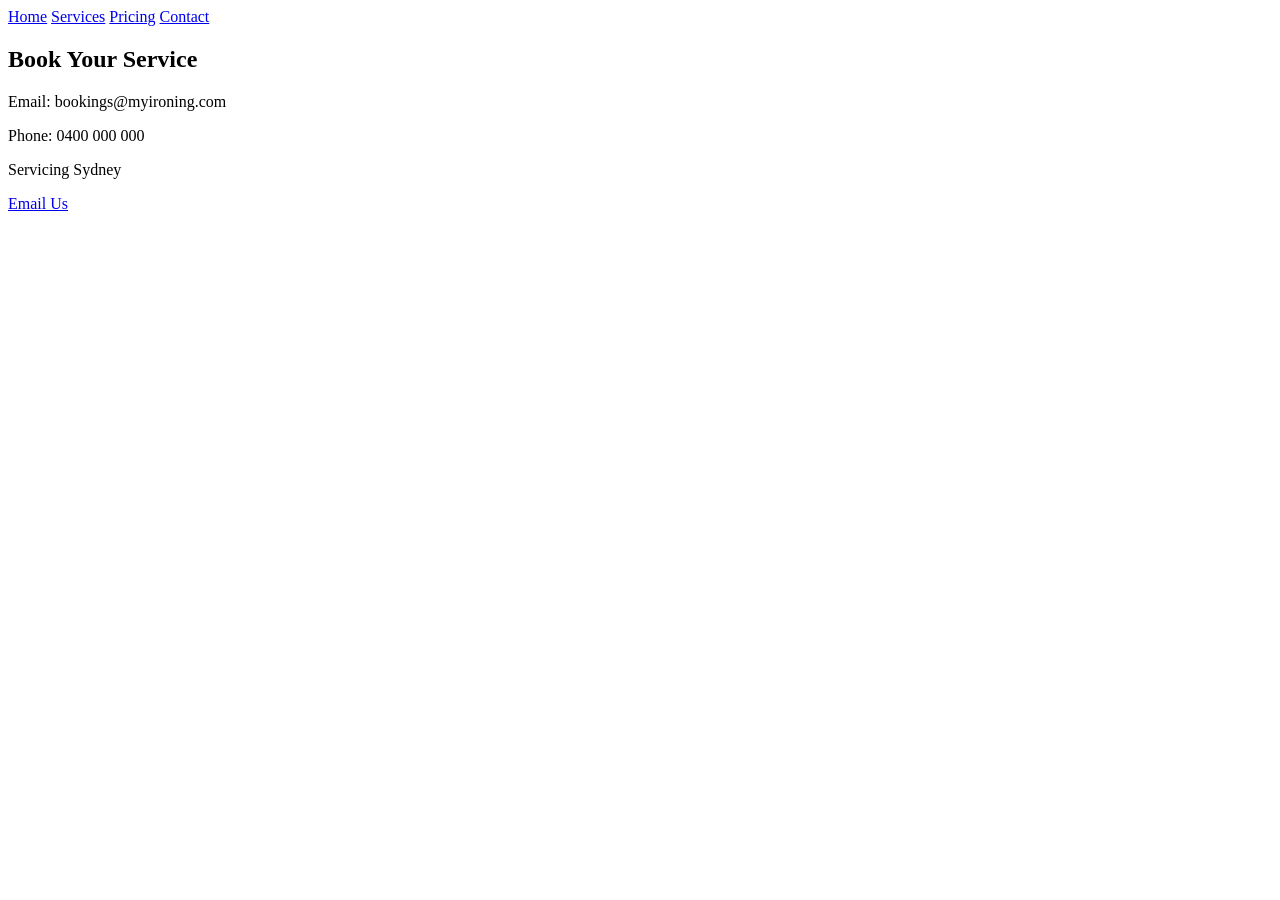
==== contact.html @ dd5a79a3 "Create contact.html" ====
<!DOCTYPE html>
<html>
<head>
<title>Contact | My Ironing</title>
<link rel="stylesheet" href="style.css">
</head>

<body>

<nav>
  <a href="index.html">Home</a>
  <a href="services.html">Services</a>
  <a href="pricing.html">Pricing</a>
  <a href="contact.html">Contact</a>
</nav>

<section>
  <h1>Book Your Service</h1>

  <p>Email: bookings@myironing.com</p>
  <p>Phone: 0400 000 000</p>
  <p>Servicing Sydney</p>

  <a href="mailto:bookings@myironing.com" class="cta">Email Us</a>

</section>

</body>
</html>
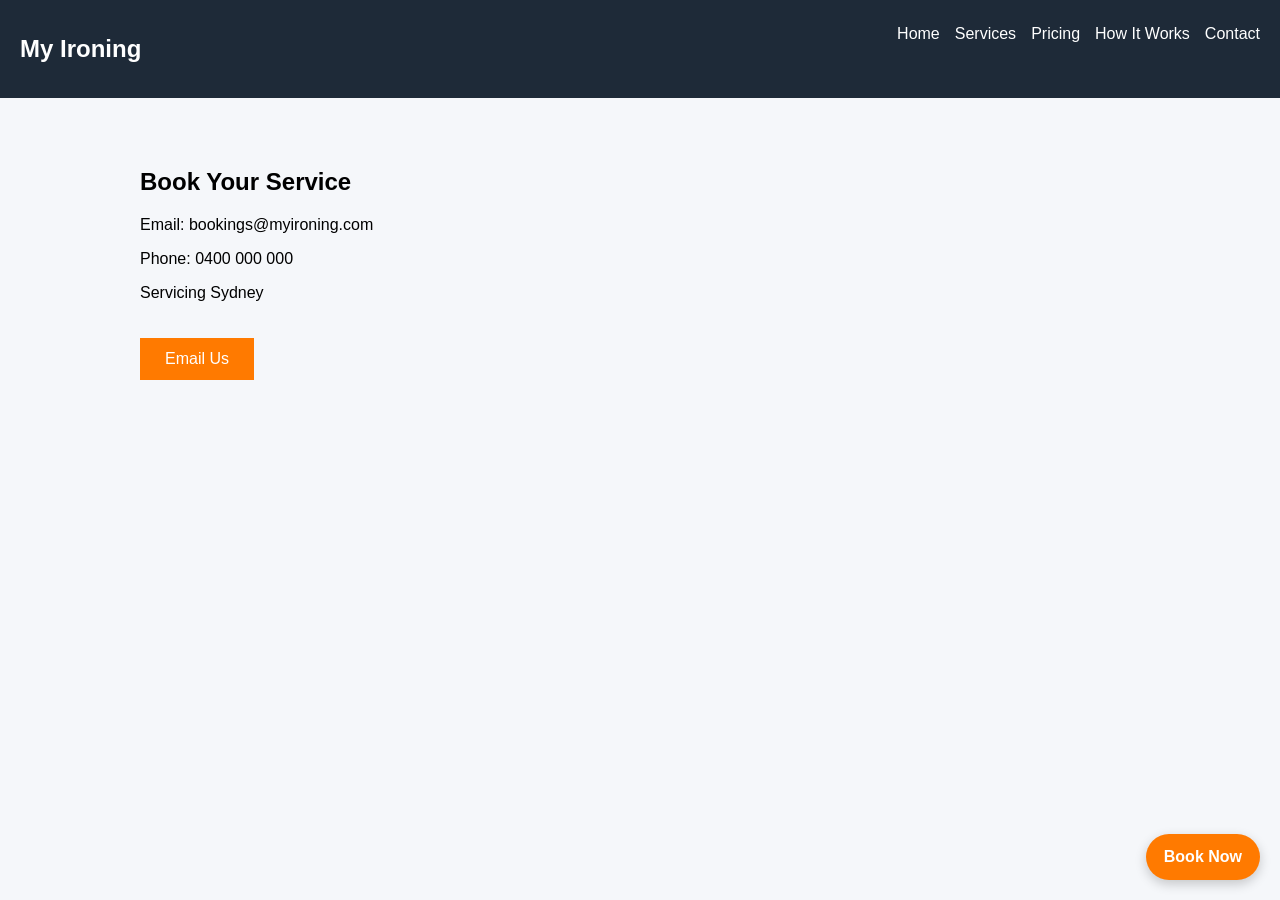
==== commit 8d162695: "Update contact.html" ====
--- a/contact.html
+++ b/contact.html
@@ -1,17 +1,43 @@
 <!DOCTYPE html>
 <html>
 <head>
+<meta charset="UTF-8">
+<meta name="viewport" content="width=device-width, initial-scale=1.0"> 
 <title>Contact | My Ironing</title>
 <link rel="stylesheet" href="style.css">
 </head>
+  
+<script>
+function toggleMenu() {
+  const nav = document.getElementById("nav-links");
+  if (!nav) return;
 
+  if (getComputedStyle(nav).display === "none") {
+    nav.style.display = "flex";
+  } else {
+    nav.style.display = "none";
+  }
+}
+</script>
+
+<a href="contact.html" class="sticky-cta">Book Now</a>
+  
 <body>
 
 <nav>
-  <a href="index.html">Home</a>
-  <a href="services.html">Services</a>
-  <a href="pricing.html">Pricing</a>
-  <a href="contact.html">Contact</a>
+  <h2>My Ironing</h2>
+
+  <div class="menu-toggle" onclick="toggleMenu()">
+    ☰
+  </div>
+
+  <div id="nav-links">
+    <a href="index.html">Home</a>
+    <a href="services.html">Services</a>
+    <a href="pricing.html">Pricing</a>
+    <a href="how-it-works.html">How It Works</a>
+    <a href="contact.html">Contact</a>
+  </div>
 </nav>
 
 <section>
--- a/style.css
+++ b/style.css
@@ -0,0 +1,125 @@
+body {
+  margin: 0;
+  font-family: Arial;
+  background: #f5f7fa;
+}
+
+nav {
+  display: flex;
+  justify-content: space-between;
+  padding: 15px 20px;
+  background: #1e2a38;
+  color: white;
+}
+
+nav a {
+  color: white;
+  margin-left: 15px;
+  text-decoration: none;
+}
+
+header {
+  background: linear-gradient(135deg, #1e2a38, #2f4f6f);
+  color: white;
+  text-align: center;
+  padding: 80px 20px;
+}
+
+section {
+  padding: 50px 20px;
+  max-width: 1000px;
+  margin: auto;
+}
+
+.grid {
+  display: grid;
+  gap: 20px;
+}
+
+.card {
+  background: white;
+  padding: 20px;
+  border-radius: 8px;
+  transition: 0.3s;
+}
+
+.card:hover {
+  transform: translateY(-5px);
+}
+
+.cta {
+  background: #ff7a00;
+  color: white;
+  padding: 12px 25px;
+  display: inline-block;
+  margin-top: 20px;
+  text-decoration: none;
+}
+
+.highlight {
+  background: #ff7a00;
+  color: white;
+  text-align: center;
+}
+
+/* HAMBURGER MENU */
+.menu-toggle {
+  display: block;
+  font-size: 22px;
+  cursor: pointer;
+}
+
+#nav-links {
+  display: none;
+  width: 100%;
+  flex-direction: column;
+  margin-top: 10px;
+}
+
+#nav-links a {
+  padding: 10px 0;
+  border-top: 1px solid rgba(255,255,255,0.2);
+}
+
+/* DESKTOP NAV */
+@media (min-width: 768px) {
+  .menu-toggle {
+    display: none;
+  }
+
+  #nav-links {
+    display: flex !important;
+    flex-direction: row;
+    width: auto;
+    margin-top: 0;
+  }
+
+  #nav-links a {
+    border: none;
+  }
+}
+
+.sticky-cta {
+  position: fixed;
+  bottom: 20px;
+  right: 20px;
+  background: #ff7a00;
+  color: white;
+  padding: 14px 18px;
+  border-radius: 50px;
+  text-decoration: none;
+  font-weight: bold;
+  box-shadow: 0 4px 12px rgba(0,0,0,0.2);
+  z-index: 1000;
+}
+
+.fade-in {
+  opacity: 0;
+  transform: translateY(20px);
+  transition: 0.6s ease;
+}
+
+.fade-in.show {
+  opacity: 1;
+  transform: translateY(0);
+}
